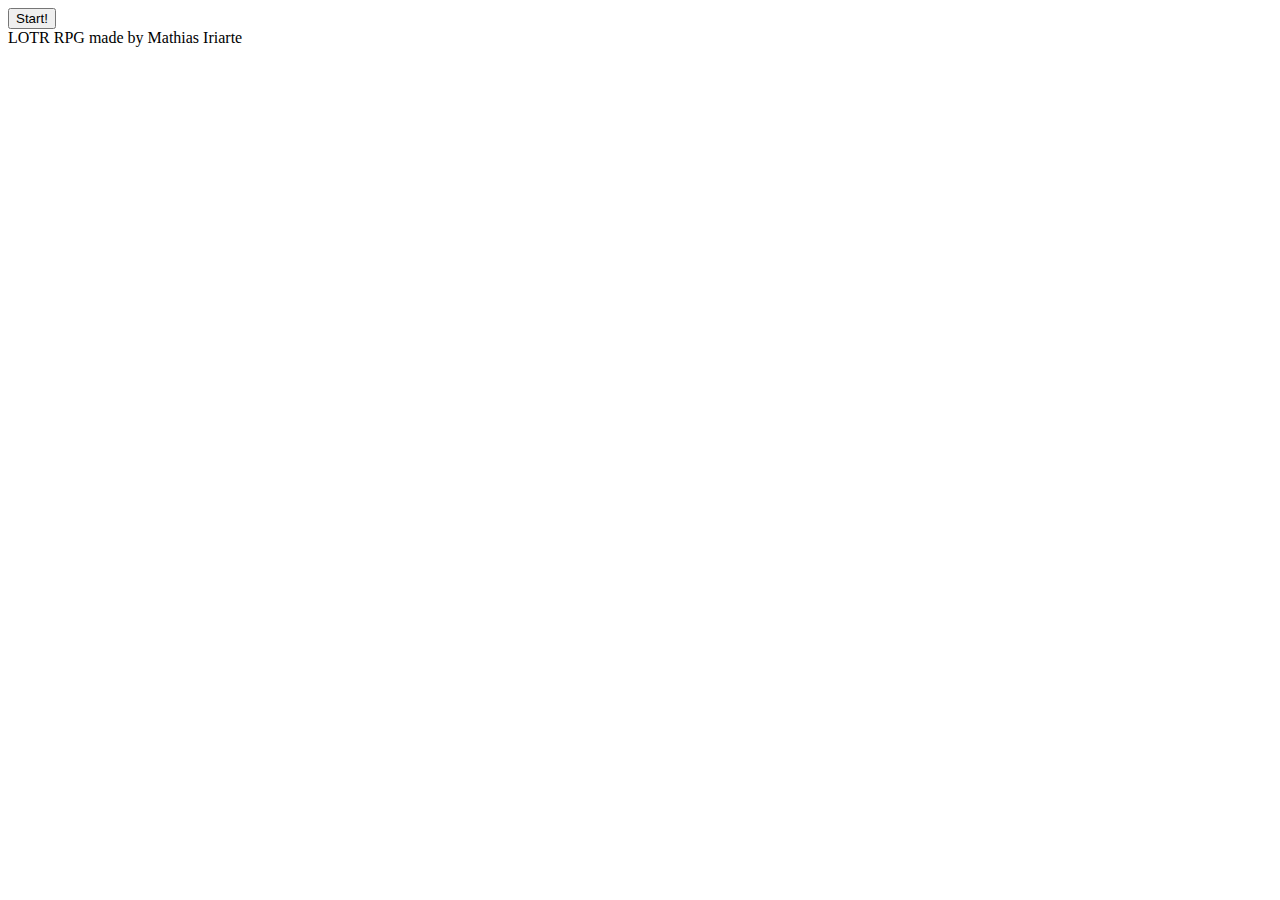
==== mainMenu.html @ ce9f8fb2 "added menu screen and js" ====
<!DOCTYPE html>
<html lang="en">
<head>
    <meta charset="UTF-8">
    <meta name="viewport" content="width=device-width, initial-scale=1.0">
    <title>LOTR_RPG_menu</title>
</head>
<body>
    <main>
        <div id="mainPage">
            <button type="button" id="startBtn">Start!</button>
        </div>
    </main>
    <footer>LOTR RPG made by Mathias Iriarte</footer>
    <script src="scripts/menu.js"></script>
</body>
</html>
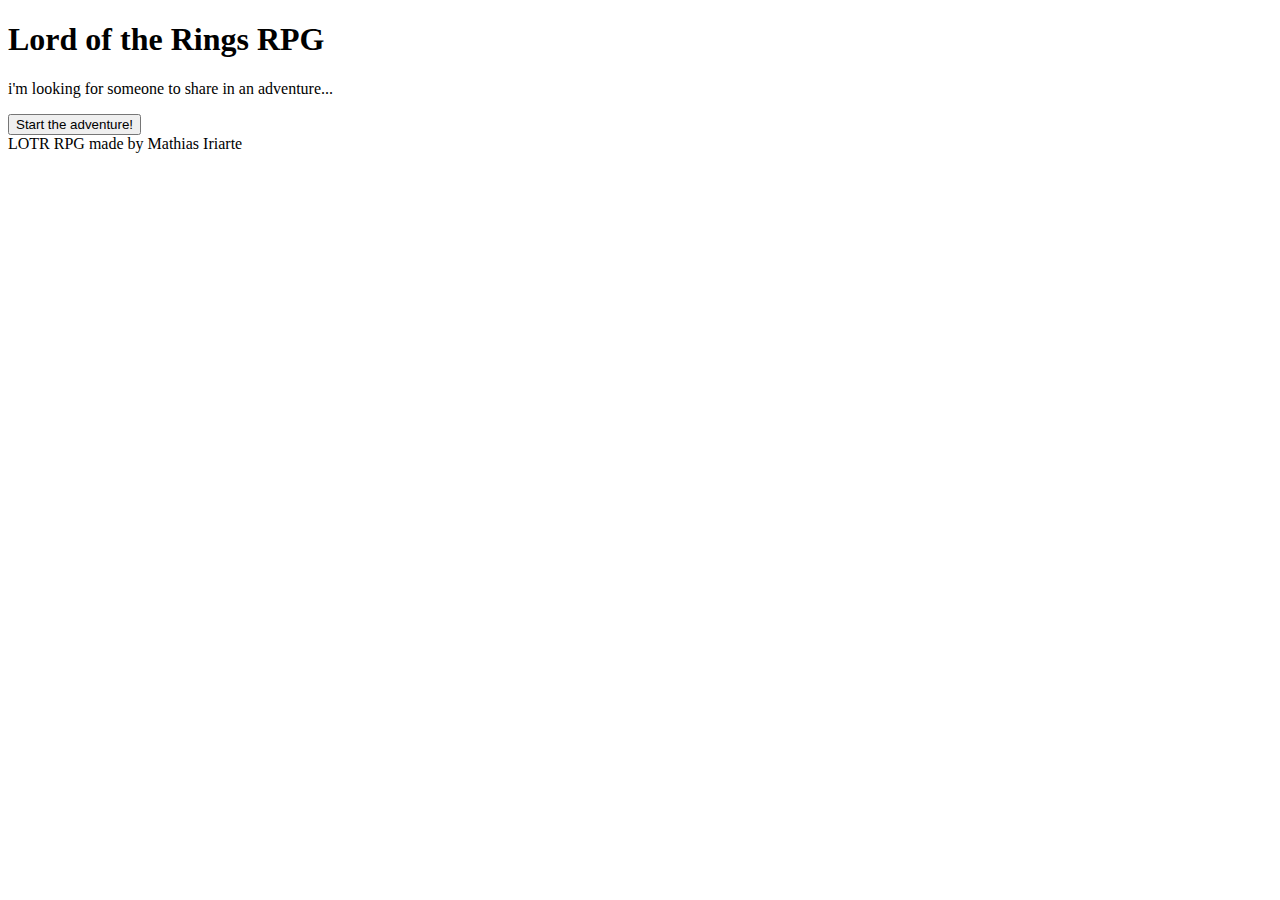
==== commit 4f887caa: "added audio on html" ====
--- a/mainMenu.html
+++ b/mainMenu.html
@@ -6,9 +6,14 @@
     <title>LOTR_RPG_menu</title>
 </head>
 <body>
+    <header>
+        <h1>Lord of the Rings RPG</h1>
+    </header>
     <main>
         <div id="mainPage">
-            <button type="button" id="startBtn">Start!</button>
+            <audio src="audio/lotr8Bit.mp3" id="menuMusic"></audio>
+            <p>i'm looking for someone to share in an adventure...</p>
+            <button type="button" id="startBtn">Start the adventure!</button>
         </div>
     </main>
     <footer>LOTR RPG made by Mathias Iriarte</footer>
